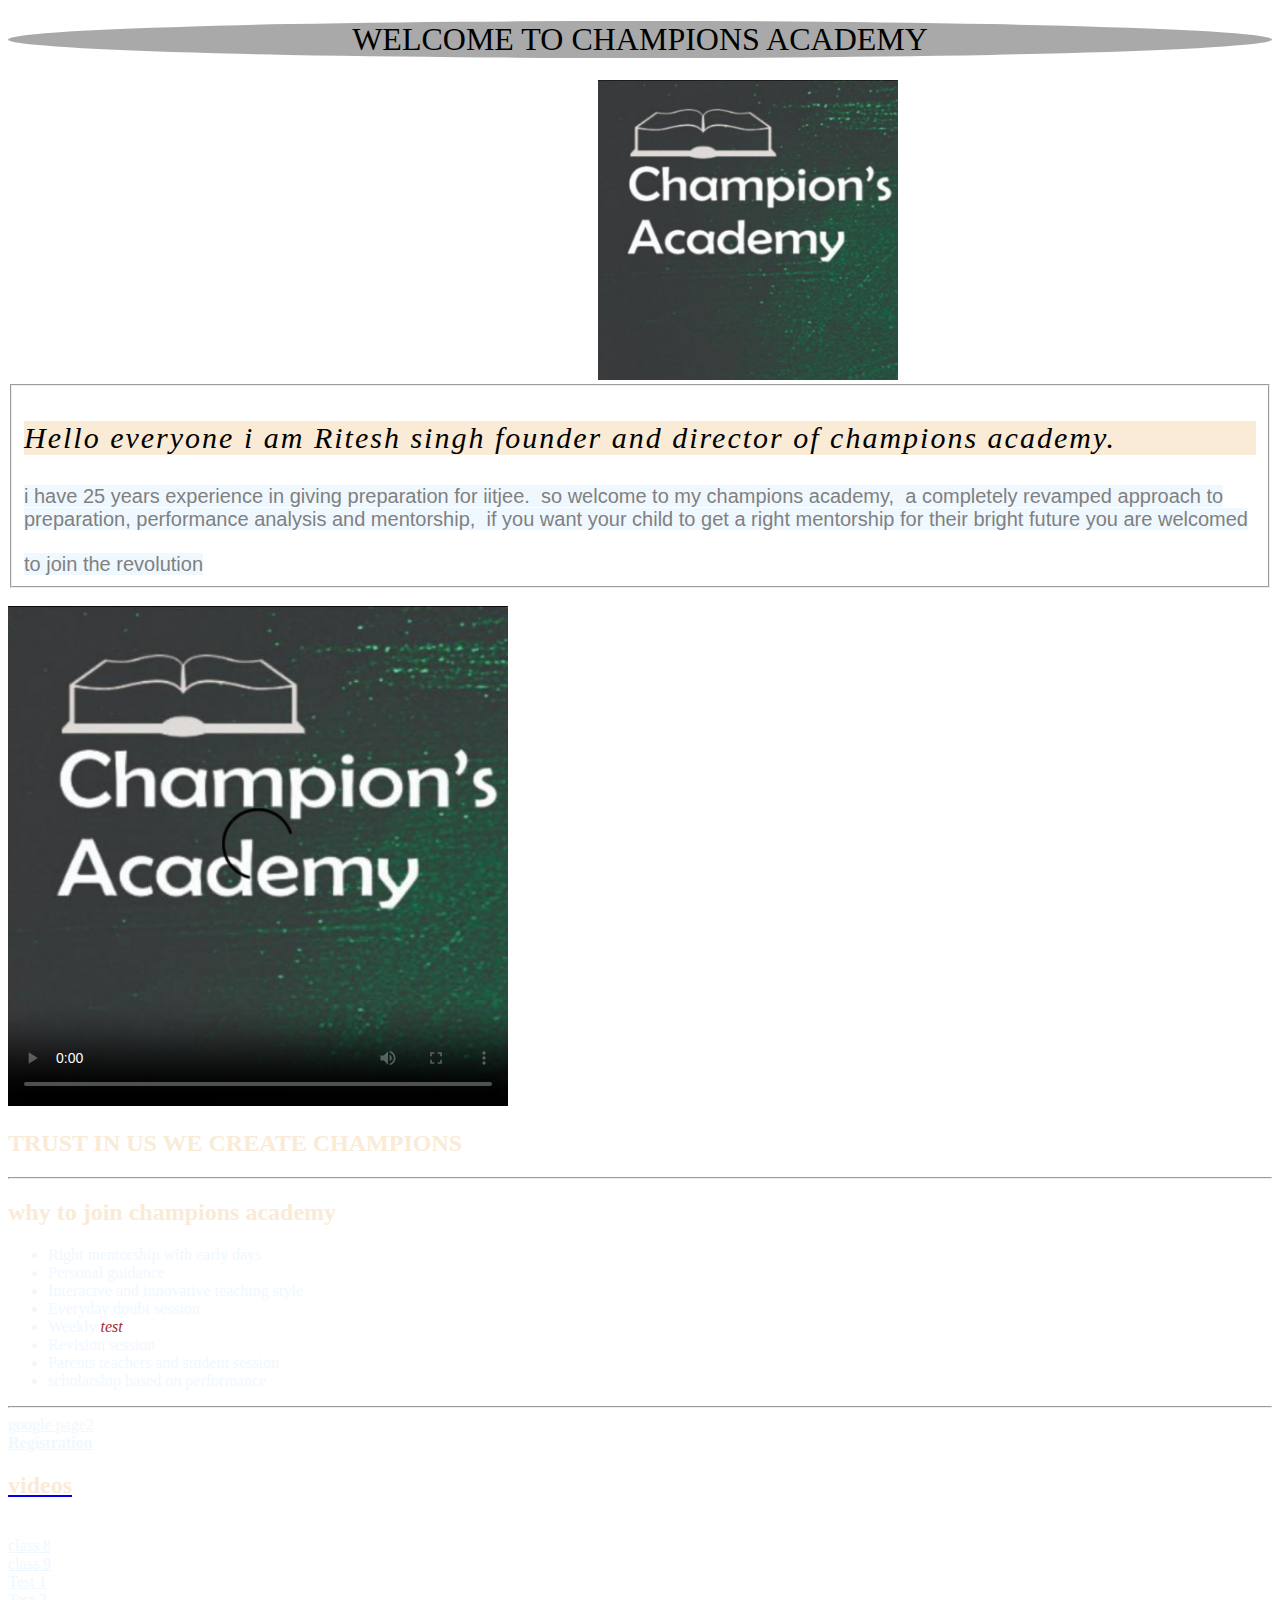
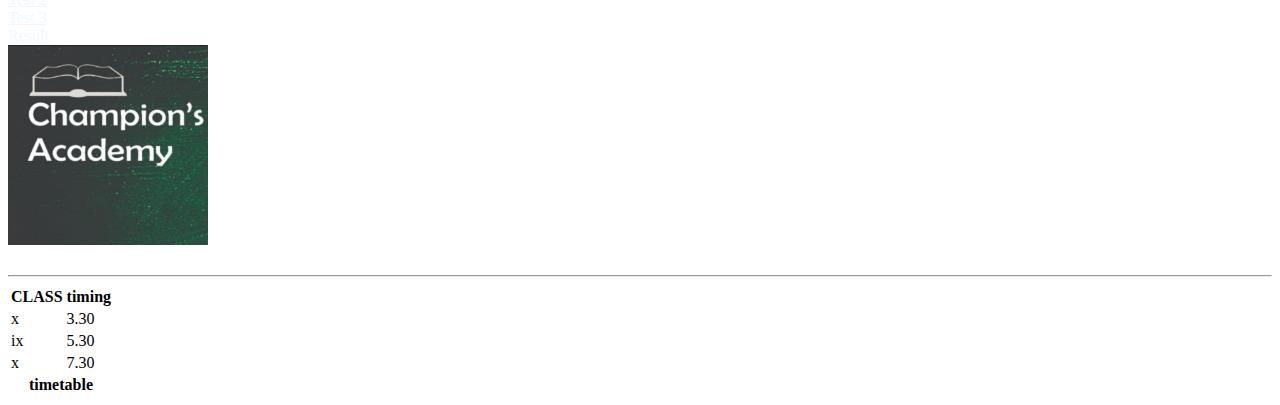
==== index.html @ 71ac5a11 "first commit" ====
<!DOCTYPE html>
<html lang="en">
<head>
    <meta charset="UTF-8">
    <meta http-equiv="X-UA-Compatible" content="IE=edge">
    <meta name="viewport" content="width=device-width, initial-scale=1.0">
    <title>champions academy</title>
    <link rel="stylesheet" href="style.css">
   
</head>
<link rel="stylesheet" href="style.css">
<link rel="stylesheet" href="element.css">
<style>
    h2{
        color:antiquewhite;
    }
    li{
        color: aliceblue;
    }
    ul{
        color: black;
    }
    body{
        background-image: url(https://images.unsplash.com/photo-1481627834876-b7833e8f5570?ixlib=rb-1.2.1&ixid=MnwxMjA3fDB8MHxwaG90by1wYWdlfHx8fGVufDB8fHx8&auto=format&fit=crop&w=1856&q=80);
    background-size: cover;
    background-repeat: no-repeat;
    background-attachment: fixed;
     /* height: 100vh;  */
     /* width: 100vw; */
    }
</style>
<body>
    <h1 style="color:black" class="unique">welcome to champions academy</h1>
    <img src="img/WhatsApp Image 2022-08-24 at 3.37.18 AM.jpeg" alt="" width="300" id="joint"> 
    <fieldset>
    <p class="right"> Hello everyone i am Ritesh singh founder and director of champions academy.</p>
    <div class="fight">
    </br> i have 25 years experience in giving preparation for iitjee. <br>so welcome to my champions academy,<br> a completely revamped approach to preparation, performance analysis and mentorship, <br>if you want your child to get a right mentorship for their bright future you are welcomed to join the revolution</p>
</div>
</fieldset>
<br>
    <video src="motivation/Best Creative Advertisement ever l Best School AD TV Commercial _ MOST INSPIRATIONAL  ADS _ Whatsapp.mp4" width="500" controls poster="img/WhatsApp Image 2022-08-24 at 3.37.18 AM.jpeg"></video>
    <h2><b>TRUST IN US WE CREATE CHAMPIONS</b></h2>
    <hr>
<h2> why to join champions academy </h2>
<ul> 
    <li> Right mentorship with early days</li>
    <li>Personal guidance</li>
    <li>Interactve and innovative teaching style</li>
    <li>Everyday doubt session</li>
    <li>Weekly <em>test</em></li>
    <li>Revision session</li>
    <li>Parents teachers and student session</li>
    <li>scholarship based on performance</li>

</ul>
<hr>
<a href="https:www.google.com" target="blank" id="true"  >google </a>
<a href="page2.html" id="true">page2</a>
<br>
<a href="registration.html "  id="go"><b>Registration</b></a>
<a href="https://drive.google.com/drive/folders/17RHdmbD7i_k7vtiHFthxDNxQIXOpLcyR?usp=sharing" target="_blank"><h2>videos</h2> </a>
<br>
<a href="QUESTIONS/Champions Academy 8.pdf" id="go" targt="blank">class 8</a>
<br>
<a href="QUESTIONS/Champions Academy 9.pdf"targt="blank" id="go">class 9</a>
<br>
<a href="QUESTIONS/TEST 1.pdf" target="_blank" id="go">Test 1</a>
<br>
<a href="QUESTIONS/TEST 2.pdf" target="_blank" id="go">Test 2</a>
<br>
<a href="QUESTIONS/TEST 3.pdf" target="_blank" id="go">Test 3</a>
<br>
<a href="Result" target="blank" id="go">Result</a>
<br>
<img src="img/WhatsApp Image 2022-08-24 at 3.37.18 AM.jpeg" alt="" width="200">
<iframe width="280" height="200" src="https://www.youtube.com/embed/_VLnzu_Sa6s" title="YouTube video player" frameborder="0" allow="accelerometer; autoplay; clipboard-write; encrypted-media; gyroscope; picture-in-picture" allowfullscreen></iframe>
<br>
<br>
<hr>
<table>
    <thead>
        <tr>
            <th> CLASS</th>
            <th>timing </th>
        </tr>
    </thead>
    <tbody>
        <tr>
            <td>x</td>
            <td>3.30 </td>
        </tr>
        <tr>
            <td>ix</td>
            <td>5.30</td>
        </tr>
        <tr>
            <td>x</td>
            <td>7.30</td>
        </tr>
    </tbody>
    <tfoot>
        <th
            colspan="5">timetable</th>
    </tfoot>
</table>

</body>
</html>
---- style.css ----
h3{
    color: blueviolet;
}

.unique
{
    color: chartreuse;
    font-weight: bolder;
}
h1.unique,li.unique 
{
    color: black;
    font-weight: inherit;

}
li em{
    color: brown;
}
h1+img{
    font-size:large;
}
body h1.unique{
    color: black;
    background-color: darkgray;
    font-weight: 4px;
    text-shadow: solid black;
    text-align: center;
    
    border-radius: 50%;
    text-transform: uppercase;
}

body h1.unique:hover{
    background-color: blanchedalmond;
    color: aliceblue;

}

.right{
    display:ruby;
    background-color: antiquewhite;
    font-style: italic;
    text-decoration: solid gray;
    text-shadow: solid black;
    opacity: 1;
    display: flex;
    font-size: 30px;
    text-align: center;
    border: black;
    letter-spacing: 2px;
    border-radius:calc();
    


}

.right:hover{
    color: cadetblue;
}

.fight{
    background-color: aliceblue;
    font-size: 20px;
    color: gray;
    text-shadow: solid black;
    display: flex;
    display: ruby;
    font-family: 'Franklin Gothic Medium', 'Arial Narrow', Arial, sans-serif;

}
.fight:hover{
    color: burlywood;
}
hr{
    color:beige;
}
#true{
    color: aliceblue;
}
#go{
    color: aliceblue;
}

#joint{
    position: relative;
    left: 590px;
}
---- style.css ----
h3{
    color: blueviolet;
}

.unique
{
    color: chartreuse;
    font-weight: bolder;
}
h1.unique,li.unique 
{
    color: black;
    font-weight: inherit;

}
li em{
    color: brown;
}
h1+img{
    font-size:large;
}
body h1.unique{
    color: black;
    background-color: darkgray;
    font-weight: 4px;
    text-shadow: solid black;
    text-align: center;
    
    border-radius: 50%;
    text-transform: uppercase;
}

body h1.unique:hover{
    background-color: blanchedalmond;
    color: aliceblue;

}

.right{
    display:ruby;
    background-color: antiquewhite;
    font-style: italic;
    text-decoration: solid gray;
    text-shadow: solid black;
    opacity: 1;
    display: flex;
    font-size: 30px;
    text-align: center;
    border: black;
    letter-spacing: 2px;
    border-radius:calc();
    


}

.right:hover{
    color: cadetblue;
}

.fight{
    background-color: aliceblue;
    font-size: 20px;
    color: gray;
    text-shadow: solid black;
    display: flex;
    display: ruby;
    font-family: 'Franklin Gothic Medium', 'Arial Narrow', Arial, sans-serif;

}
.fight:hover{
    color: burlywood;
}
hr{
    color:beige;
}
#true{
    color: aliceblue;
}
#go{
    color: aliceblue;
}

#joint{
    position: relative;
    left: 590px;
}
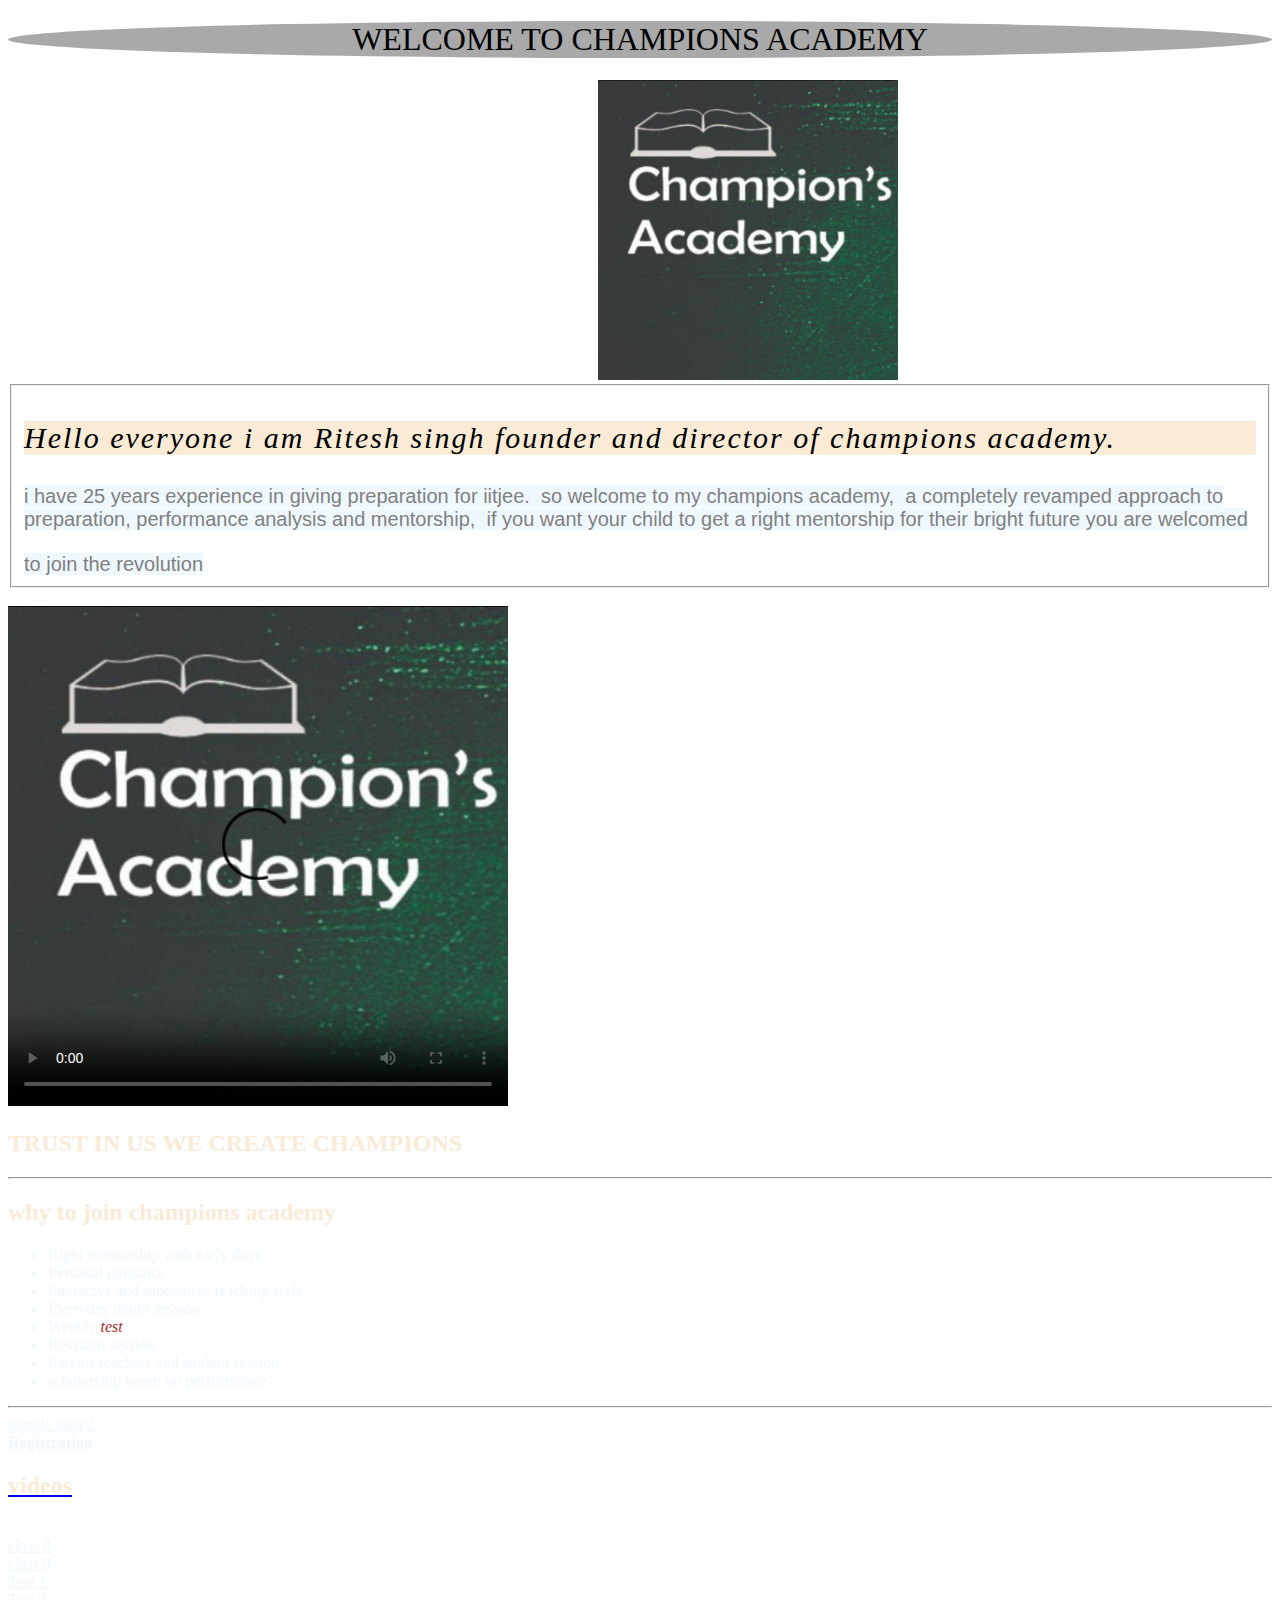
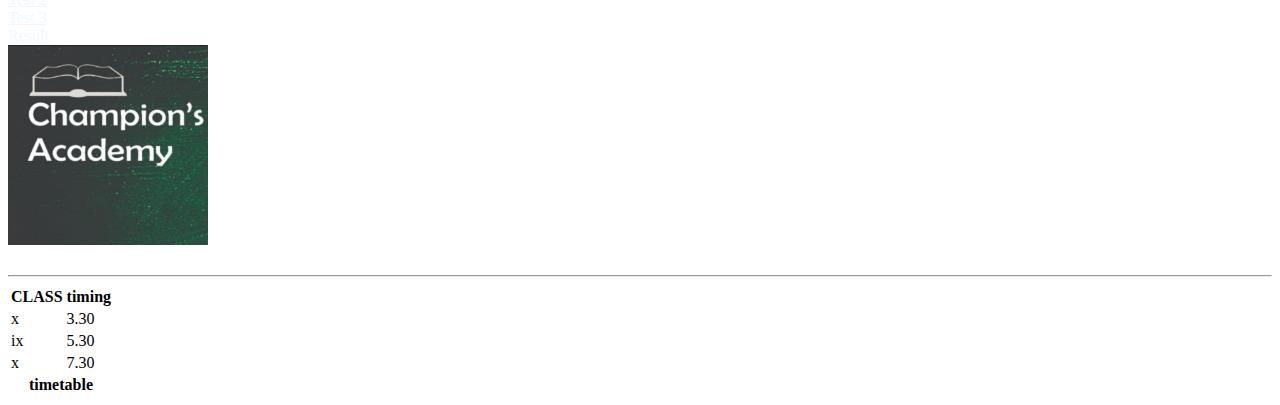
==== commit 4c8f06c7: "updated color" ====
--- a/index.html
+++ b/index.html
@@ -18,7 +18,7 @@
         color: aliceblue;
     }
     ul{
-        color: black;
+        color: red;
     }
     body{
         background-image: url(https://images.unsplash.com/photo-1481627834876-b7833e8f5570?ixlib=rb-1.2.1&ixid=MnwxMjA3fDB8MHxwaG90by1wYWdlfHx8fGVufDB8fHx8&auto=format&fit=crop&w=1856&q=80);
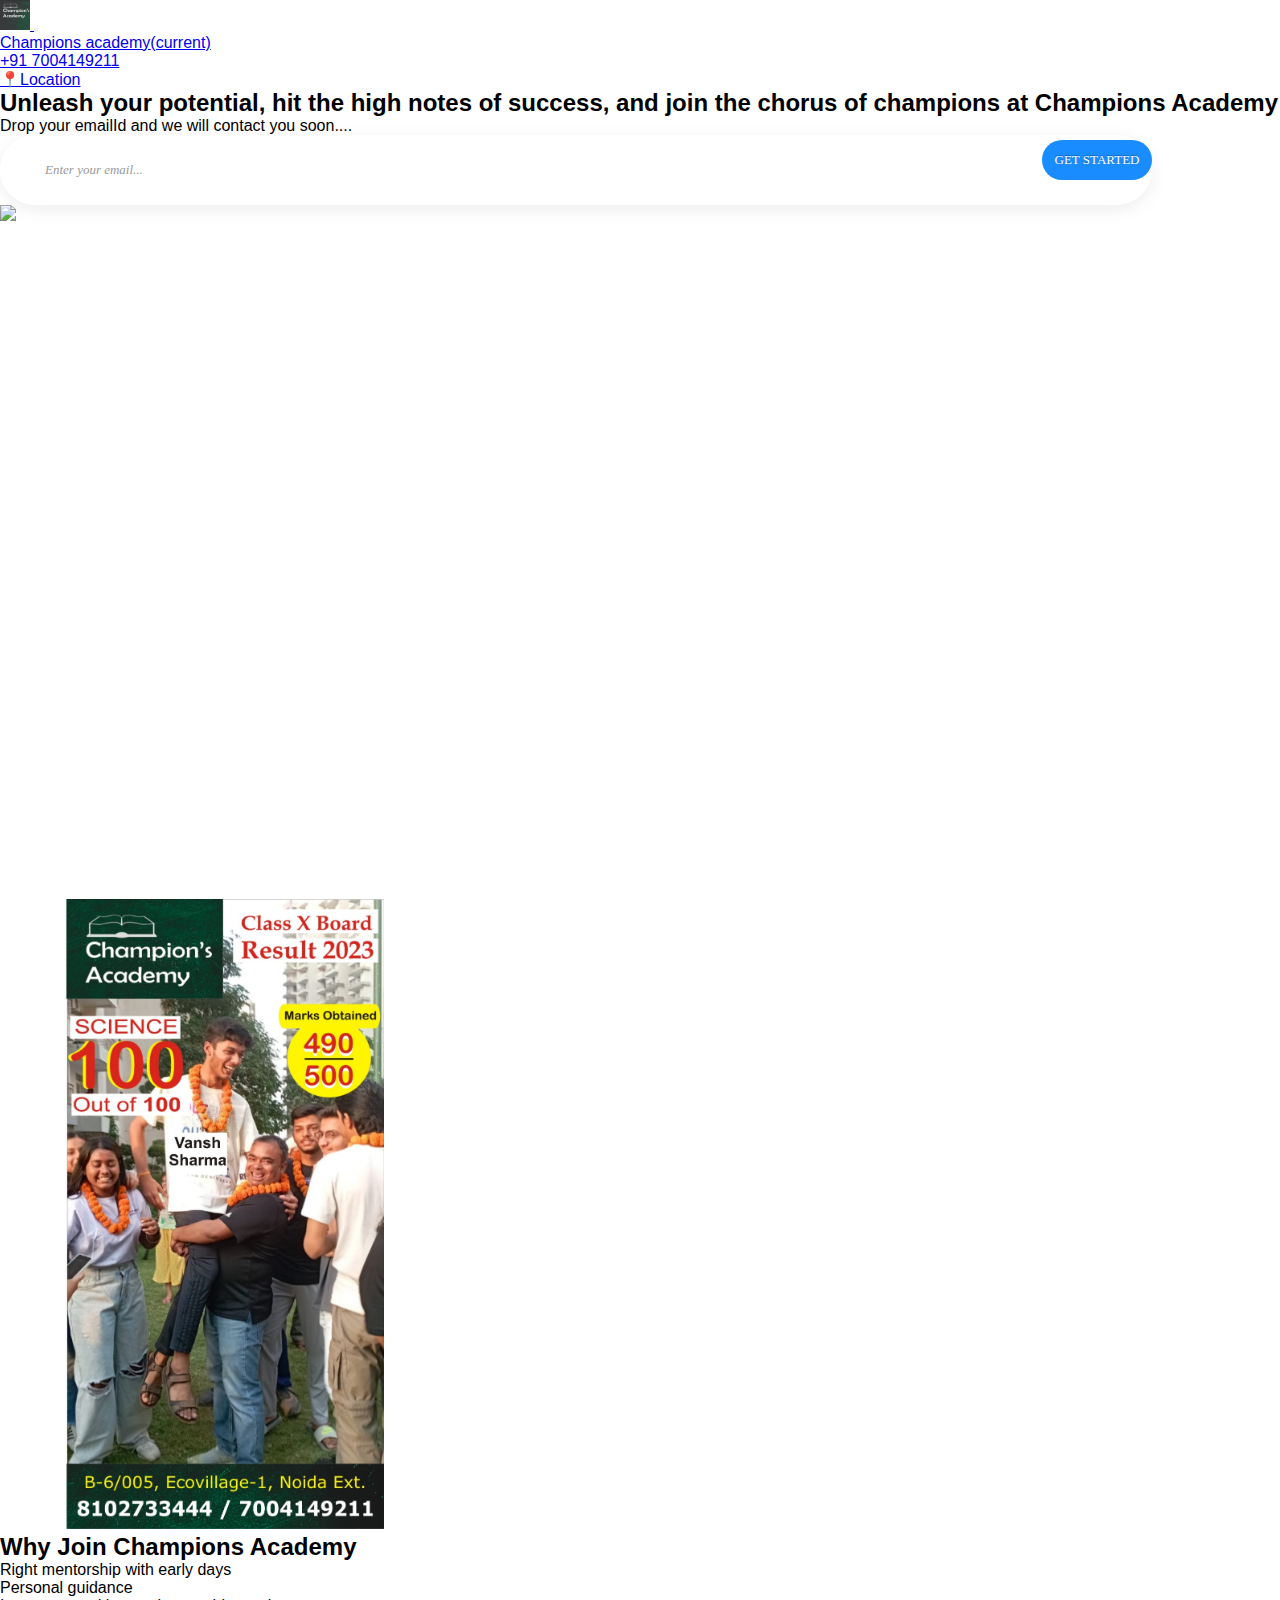
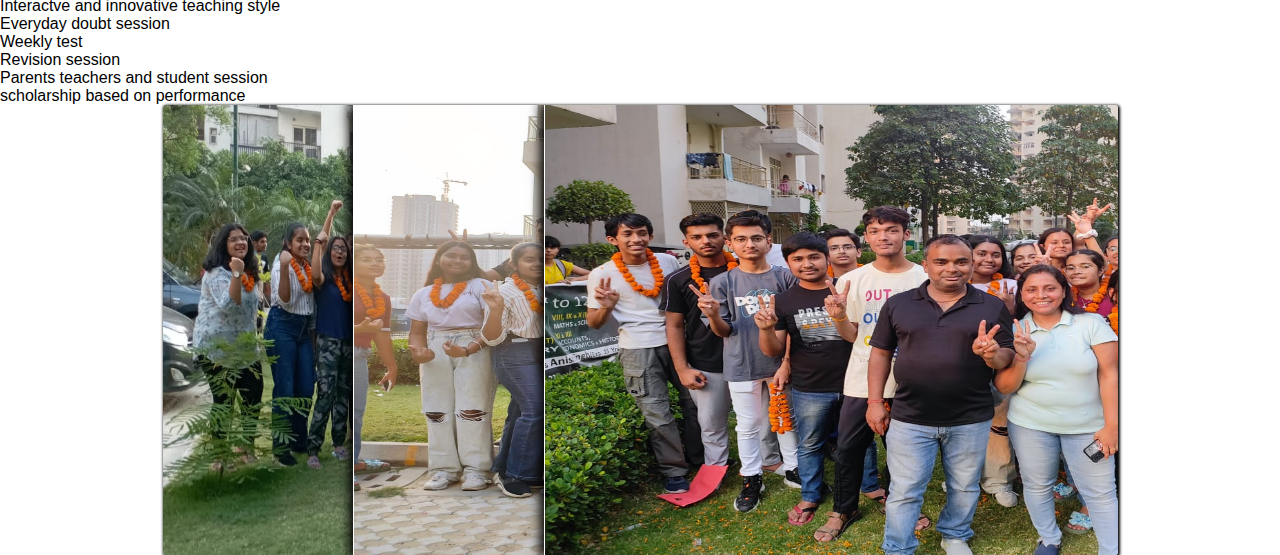
==== commit b31b54a8: "website new" ====
--- a/index.html
+++ b/index.html
@@ -1,109 +1,87 @@
 <!DOCTYPE html>
 <html lang="en">
-<head>
+  <head>
     <meta charset="UTF-8">
-    <meta http-equiv="X-UA-Compatible" content="IE=edge">
     <meta name="viewport" content="width=device-width, initial-scale=1.0">
-    <title>champions academy</title>
+    <meta http-equiv="X-UA-Compatible" content="ie=edge">
+    <title>Champions Academy</title>
     <link rel="stylesheet" href="style.css">
-   
+    <link rel="stylesheet" href="https://cdn.jsdelivr.net/npm/bootstrap@4.1.3/dist/css/bootstrap.min.css" integrity="sha384-MCw98/SFnGE8fJT3GXwEOngsV7Zt27NXFoaoApmYm81iuXoPkFOJwJ8ERdknLPMO" crossorigin="anonymous">
+    <script src="https://code.jquery.com/jquery-3.3.1.slim.min.js" integrity="sha384-q8i/X+965DzO0rT7abK41JStQIAqVgRVzpbzo5smXKp4YfRvH+8abtTE1Pi6jizo" crossorigin="anonymous"></script>
+<script src="https://cdn.jsdelivr.net/npm/popper.js@1.14.3/dist/umd/popper.min.js" integrity="sha384-ZMP7rVo3mIykV+2+9J3UJ46jBk0WLaUAdn689aCwoqbBJiSnjAK/l8WvCWPIPm49" crossorigin="anonymous"></script>
+<script src="https://cdn.jsdelivr.net/npm/bootstrap@4.1.3/dist/js/bootstrap.min.js" integrity="sha384-ChfqqxuZUCnJSK3+MXmPNIyE6ZbWh2IMqE241rYiqJxyMiZ6OW/JmZQ5stwEULTy" crossorigin="anonymous"></script>  
 </head>
-<link rel="stylesheet" href="style.css">
-<link rel="stylesheet" href="element.css">
-<style>
-    h2{
-        color:antiquewhite;
-    }
-    li{
-        color: aliceblue;
-    }
-    ul{
-        color: red;
-    }
-    body{
-        background-image: url(https://images.unsplash.com/photo-1481627834876-b7833e8f5570?ixlib=rb-1.2.1&ixid=MnwxMjA3fDB8MHxwaG90by1wYWdlfHx8fGVufDB8fHx8&auto=format&fit=crop&w=1856&q=80);
-    background-size: cover;
-    background-repeat: no-repeat;
-    background-attachment: fixed;
-     /* height: 100vh;  */
-     /* width: 100vw; */
-    }
-</style>
-<body>
-    <h1 style="color:black" class="unique">welcome to champions academy</h1>
-    <img src="img/WhatsApp Image 2022-08-24 at 3.37.18 AM.jpeg" alt="" width="300" id="joint"> 
-    <fieldset>
-    <p class="right"> Hello everyone i am Ritesh singh founder and director of champions academy.</p>
-    <div class="fight">
-    </br> i have 25 years experience in giving preparation for iitjee. <br>so welcome to my champions academy,<br> a completely revamped approach to preparation, performance analysis and mentorship, <br>if you want your child to get a right mentorship for their bright future you are welcomed to join the revolution</p>
-</div>
-</fieldset>
-<br>
-    <video src="motivation/Best Creative Advertisement ever l Best School AD TV Commercial _ MOST INSPIRATIONAL  ADS _ Whatsapp.mp4" width="500" controls poster="img/WhatsApp Image 2022-08-24 at 3.37.18 AM.jpeg"></video>
-    <h2><b>TRUST IN US WE CREATE CHAMPIONS</b></h2>
-    <hr>
-<h2> why to join champions academy </h2>
-<ul> 
-    <li> Right mentorship with early days</li>
-    <li>Personal guidance</li>
-    <li>Interactve and innovative teaching style</li>
-    <li>Everyday doubt session</li>
-    <li>Weekly <em>test</em></li>
-    <li>Revision session</li>
-    <li>Parents teachers and student session</li>
-    <li>scholarship based on performance</li>
-
-</ul>
-<hr>
-<a href="https:www.google.com" target="blank" id="true"  >google </a>
-<a href="page2.html" id="true">page2</a>
-<br>
-<a href="registration.html "  id="go"><b>Registration</b></a>
-<a href="https://drive.google.com/drive/folders/17RHdmbD7i_k7vtiHFthxDNxQIXOpLcyR?usp=sharing" target="_blank"><h2>videos</h2> </a>
-<br>
-<a href="QUESTIONS/Champions Academy 8.pdf" id="go" targt="blank">class 8</a>
-<br>
-<a href="QUESTIONS/Champions Academy 9.pdf"targt="blank" id="go">class 9</a>
-<br>
-<a href="QUESTIONS/TEST 1.pdf" target="_blank" id="go">Test 1</a>
-<br>
-<a href="QUESTIONS/TEST 2.pdf" target="_blank" id="go">Test 2</a>
-<br>
-<a href="QUESTIONS/TEST 3.pdf" target="_blank" id="go">Test 3</a>
-<br>
-<a href="Result" target="blank" id="go">Result</a>
-<br>
-<img src="img/WhatsApp Image 2022-08-24 at 3.37.18 AM.jpeg" alt="" width="200">
-<iframe width="280" height="200" src="https://www.youtube.com/embed/_VLnzu_Sa6s" title="YouTube video player" frameborder="0" allow="accelerometer; autoplay; clipboard-write; encrypted-media; gyroscope; picture-in-picture" allowfullscreen></iframe>
-<br>
-<br>
-<hr>
-<table>
-    <thead>
-        <tr>
-            <th> CLASS</th>
-            <th>timing </th>
-        </tr>
-    </thead>
-    <tbody>
-        <tr>
-            <td>x</td>
-            <td>3.30 </td>
-        </tr>
-        <tr>
-            <td>ix</td>
-            <td>5.30</td>
-        </tr>
-        <tr>
-            <td>x</td>
-            <td>7.30</td>
-        </tr>
-    </tbody>
-    <tfoot>
-        <th
-            colspan="5">timetable</th>
-    </tfoot>
-</table>
-
-</body>
+  <body>
+    <nav class="navbar navbar-expand-lg navbar-light">
+      <a class="navbar-brand" href="#">
+        <img src="./img/logo.jpeg" width="30" height="30" alt="">
+      </a>
+      <button class="navbar-toggler" type="button" data-toggle="collapse" data-target="#navbarNav" aria-controls="navbarNav" aria-expanded="false" aria-label="Toggle navigation">
+        <span class="navbar-toggler-icon"></span>
+      </button>
+      <div class="collapse navbar-collapse" id="navbarNav">
+        <ul class="navbar-nav w-100 justify-content-between">
+          <li class="nav-item active">
+            <a class="nav-link" href="#">Champions academy<span class="sr-only">(current)</span></a>
+          </li>
+          <div class="d-flex">
+          <li class="nav-item">
+            <a class="nav-link text-success" href="#">+91 7004149211</a>
+          </li>
+          <li class="nav-item">
+            <a class="nav-link" href="https://maps.app.goo.gl/8ifUBoaF91tCDjwp7?g_st=iw">📍Location</a>
+          </li>
+        </div>
+        </ul>
+      </div>
+    </nav>
+    <div class="d-flex align-items-center w-100" style="min-height:90vh">
+      <div class="w-50 text-justify p-5">
+        <h2>Unleash your potential, hit the high notes of <span class="text-success">success</span>, and join the chorus of champions at <span class="text-danger">Champions Academy</span> </h2>
+        <p>Drop your emailId and we will contact you soon....</p>
+        <p>
+          <form class="search-wrapper cf">
+            <input type="text" placeholder="Enter your email..." required style="box-shadow: none">
+            <button type="submit">Get Started</button>
+        </form>
+        </p>
+        </div>
+      <img src="https://img.freepik.com/free-vector/employees-celebrating-business-success-with-huge-trophy_1150-37475.jpg?w=996&t=st=1684057475~exp=1684058075~hmac=c4ecb5e4a7cca9f2c5b333dbf59f351ab3185bf65650dfe1f024622c0ec16997" class="w-50 "></div>
+      </div>
+      <div class="d-flex w-100 ">
+        <img src="./img/cover.jpeg" style="width:25vw;height:70vh;margin: 0vw 5vw">
+        <div>
+          <h2 class="text-danger">Why Join Champions Academy</h2>
+          <p class="text-success">
+            <ul>
+              <li>Right mentorship with early days</li>
+              <li>Personal guidance</li>
+              <li>Interactve and innovative teaching style</li>
+              <li>Everyday doubt session</li>
+              <li>Weekly test</li>
+              <li>Revision session</li>
+              <li>Parents teachers and student session</li>
+              <li>scholarship based on performance</li>
+            </ul>
+          </p>  
+        </div>
+        </div>
+        <div class="gallery m-5">
+          <ul>
+            <li>
+              <!-- <span>New York</span> -->
+              <img src='./img/carousal1.jpeg'/></li>
+            
+            <li>
+              <!-- <span>London</span> -->
+              <img src='./img/carousal2.jpeg'/></li>
+            
+            <li>
+              <!-- <span>Poznań</span> -->
+              <img src='./img/carousal3.jpeg'/></li>
+            
+          </ul>
+          </div>
+	<script src="index.js"></script>
+  </body>
 </html>--- a/style.css
+++ b/style.css
@@ -1,3 +1,4 @@
+/**
 h3{
     color: blueviolet;
 }
@@ -84,4 +85,181 @@
 #joint{
     position: relative;
     left: 590px;
-}+}*/
+
+/*Clearing Floats*/
+.cf:before, .cf:after{
+    content:"";
+    display:table;
+}
+
+.cf:after{
+    clear:both;
+}
+
+.cf{
+    zoom:1;
+}    
+/* Form wrapper styling */
+
+.search-wrapper {
+    width: 90%;
+    border-radius: 40px;
+  background: transparent;
+    box-shadow: 0 4px 20px -2px #e9e9e9;
+}
+
+/* Form text input */
+
+.search-wrapper input {
+  padding-left: 20px;
+    width: 80%;
+    height: 20px;
+    padding: 25px 25px;
+    float: left;   
+    font: bold 13px 'lucida sans', 'trebuchet MS', 'Tahoma';
+    border: 0;
+    background: #fff;
+    border-radius: 40px;
+    border-top-style: none;
+}
+
+.search-wrapper input:focus {
+    outline: 0;
+    background: #fff;
+    box-shadow: 0 0 2px rgba(0,0,0,0.8) inset;
+}
+
+.search-wrapper input::-webkit-input-placeholder {
+   color: #999;
+   font-weight: normal;
+   font-style: italic;
+  padding-left: 20px;
+}
+
+.search-wrapper input:-moz-placeholder {
+    
+    color: #999;
+    font-weight: normal;
+    font-style: italic;
+}
+
+.search-wrapper input:-ms-input-placeholder {
+    color: #999;
+    font-weight: normal;
+    font-style: italic;
+  border-style: none;
+}   
+
+/* Form submit button */
+.search-wrapper button {
+    overflow: visible;
+    position: relative;
+    float: right;
+    border: 0;
+    padding: 0;
+    cursor: pointer;
+    margin-top: 5px;
+    margin-bottom:5px;
+    height: 40px;
+    width: 110px;
+    font: 13px/40px 'lucida sans', 'trebuchet MS', 'Tahoma';
+    color: #fff;
+    text-transform: uppercase;
+    background: #198cff;
+    border-radius: 40px;
+    text-shadow: 0 -1px 0 rgba(0, 0 ,0, .3);
+}  
+
+
+.search-wrapper button:active,
+.search-wrapper button:focus{  
+    background: #198cff;
+    outline: 0;  
+}
+
+.search-wrapper button:focus:before,
+.search-wrapper button:active:before{
+        border-right-color: #c42f2f;
+}     
+
+.search-wrapper button::-moz-focus-inner { /* remove extra button spacing for Mozilla Firefox */
+    border: 0;
+    padding: 0;
+}   
+*, *:after, *:before {
+    padding:0;
+    margin:0;
+    font-family:Arial;
+  }
+  
+  
+  .gallery ul {
+    position:relative;
+    top:0;
+    bottom:0;
+    left:0;
+    right:0;
+    margin:auto;
+    list-style:none;
+    width:955px;
+    height:450px;
+    border-radius:3px;
+    overflow:hidden;
+    box-shadow:1px 1px 3px 1px;
+  }
+  
+  
+  .gallery li {
+    position:relative;
+    width:190px;
+    height:450px;
+    float:left;
+    border-left:1px solid white;
+    -webkit-transition:all 0.7s;
+    -moz-transition:all 0.7s;
+    transition:all 0.7s;
+    box-shadow:-2px 0 10px 2px;
+  }
+  
+  .gallery ul li:first-child {
+    border:none;
+  }
+  
+  .gallery span {
+    display:block;
+    position:absolute;
+    bottom:0;
+    width:50%;
+    color:white;
+    white-space:nowrap;
+    padding:20px;
+    background: -moz-linear-gradient(left,  rgba(0,0,0,0.65) 0%, rgba(0,0,0,0) 100%); /* FF3.6+ */
+  background: -webkit-gradient(linear, left top, right top, color-stop(0%,rgba(0,0,0,0.65)), color-stop(100%,rgba(0,0,0,0))); /* Chrome,Safari4+ */
+  background: -webkit-linear-gradient(left,  rgba(0,0,0,0.65) 0%,rgba(0,0,0,0) 100%); /* Chrome10+,Safari5.1+ */
+  background: -o-linear-gradient(left,  rgba(0,0,0,0.65) 0%,rgba(0,0,0,0) 100%); /* Opera 11.10+ */
+  background: -ms-linear-gradient(left,  rgba(0,0,0,0.65) 0%,rgba(0,0,0,0) 100%); /* IE10+ */
+  background: linear-gradient(to right,  rgba(0,0,0,0.65) 0%,rgba(0,0,0,0) 100%); /* W3C */
+  filter: progid:DXImageTransform.Microsoft.gradient( startColorstr='#a6000000', endColorstr='#00000000',GradientType=1 ); /* IE6-9 */
+  
+  }
+  
+  .gallery img {
+    width:800px;
+    height:450px;
+  }
+  
+  .gallery ul:hover li {
+    width:50px;  
+  }
+  
+  
+  .gallery ul li:hover {
+    width:750px;
+  }
+  
+  
+  
+  
+  
+  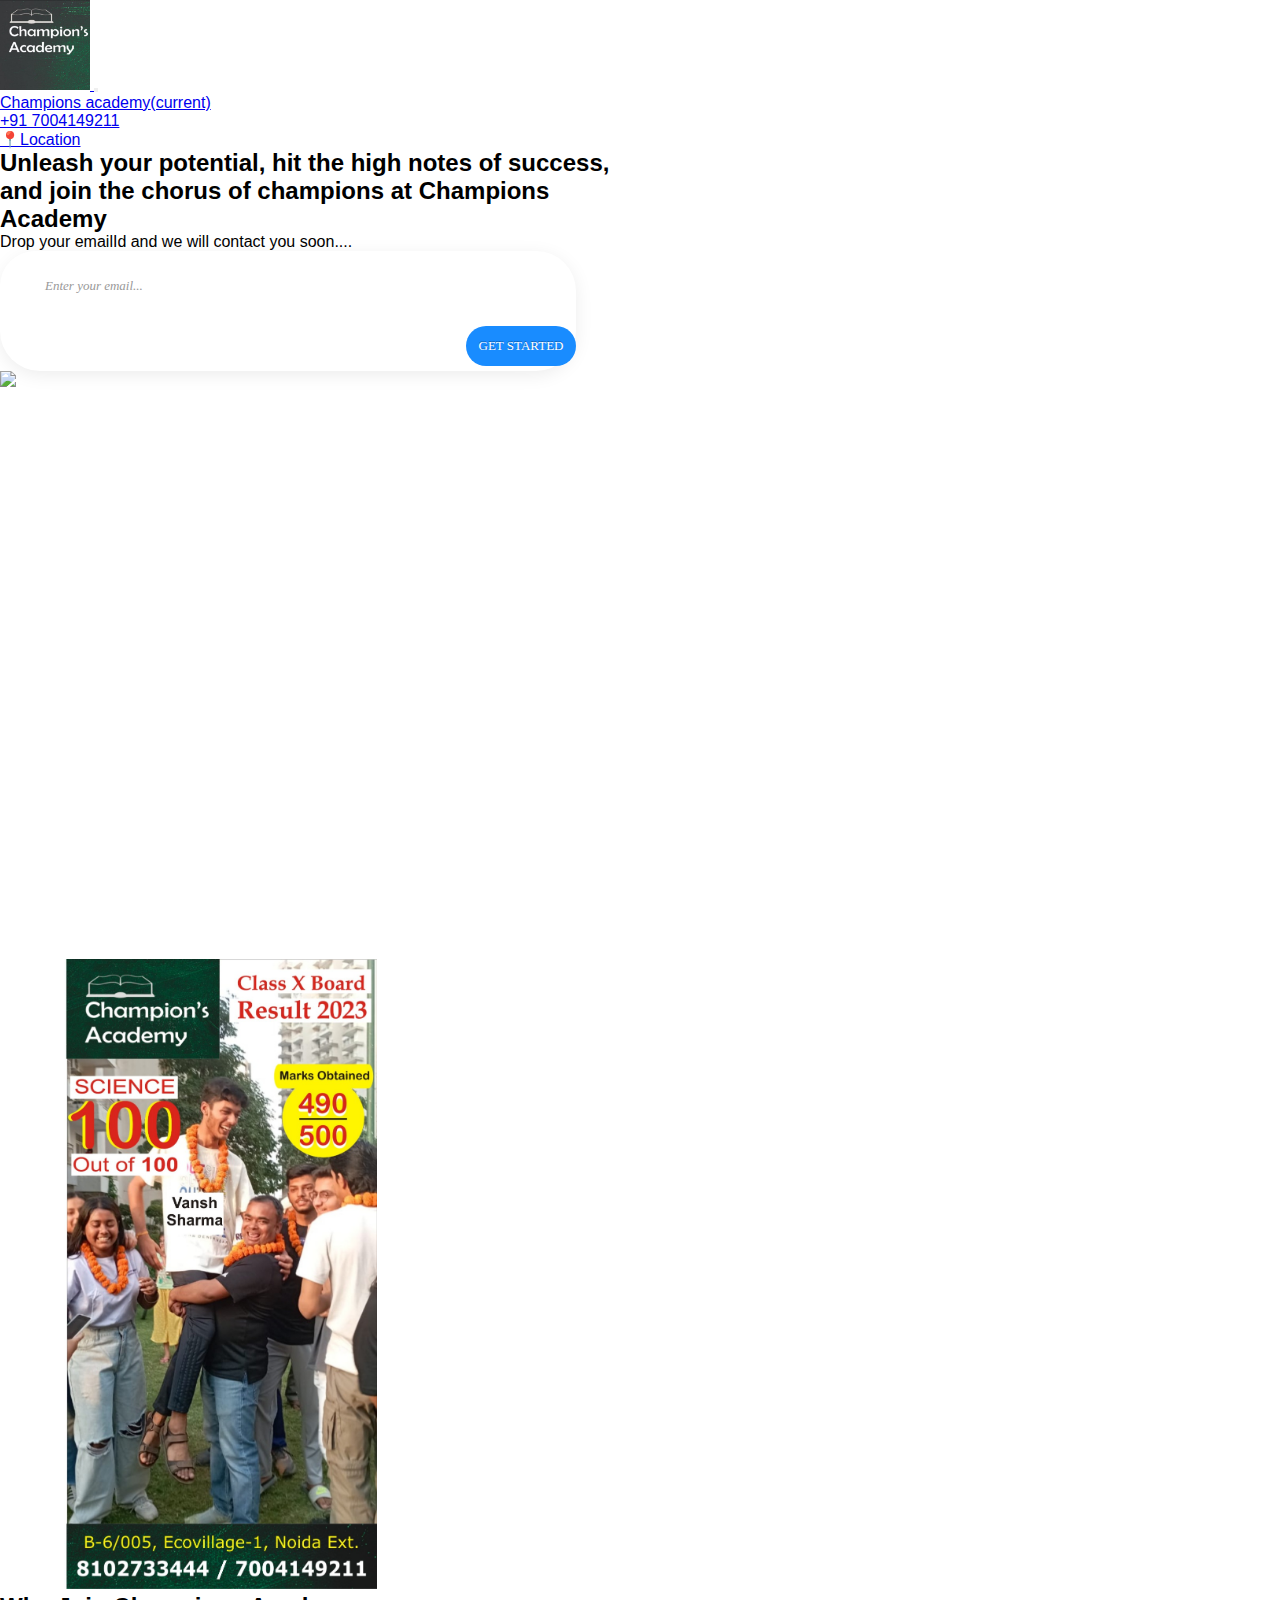
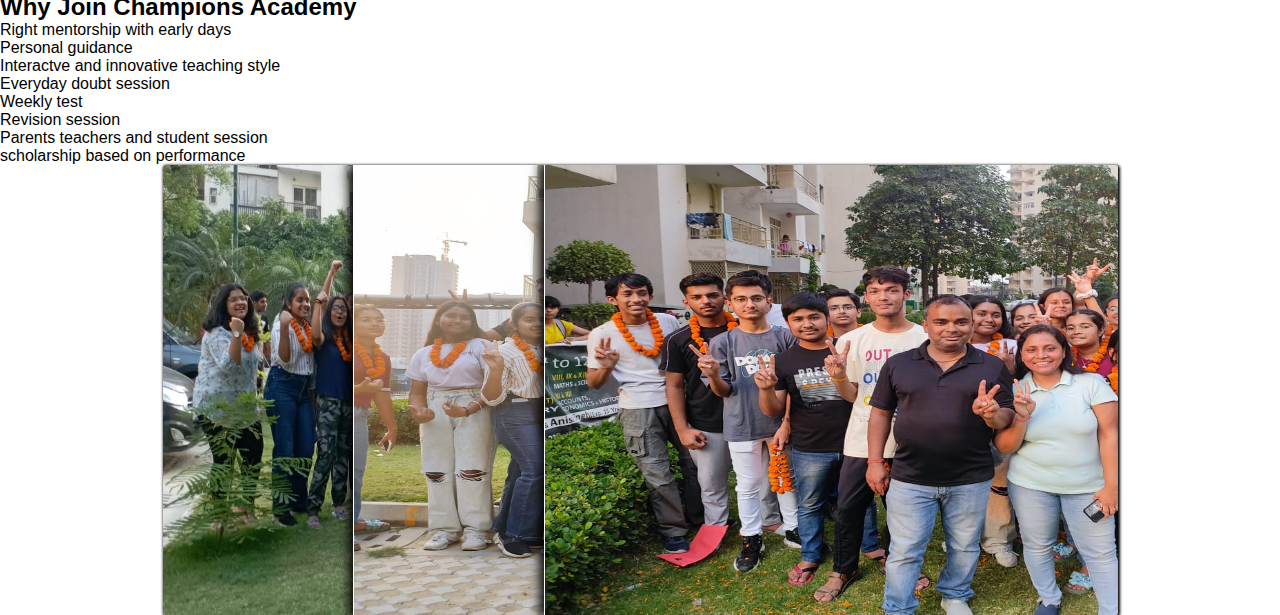
==== commit 0d041835: "added mobile feature" ====
--- a/index.html
+++ b/index.html
@@ -14,7 +14,7 @@
   <body>
     <nav class="navbar navbar-expand-lg navbar-light">
       <a class="navbar-brand" href="#">
-        <img src="./img/logo.jpeg" width="30" height="30" alt="">
+        <img src="./img/logo.jpeg" width="90" height="90" alt="">
       </a>
       <button class="navbar-toggler" type="button" data-toggle="collapse" data-target="#navbarNav" aria-controls="navbarNav" aria-expanded="false" aria-label="Toggle navigation">
         <span class="navbar-toggler-icon"></span>
@@ -36,7 +36,7 @@
       </div>
     </nav>
     <div class="d-flex align-items-center w-100" style="min-height:90vh">
-      <div class="w-50 text-justify p-5">
+      <div class="text-justify p-5 makeItHalf" >
         <h2>Unleash your potential, hit the high notes of <span class="text-success">success</span>, and join the chorus of champions at <span class="text-danger">Champions Academy</span> </h2>
         <p>Drop your emailId and we will contact you soon....</p>
         <p>
@@ -46,11 +46,11 @@
         </form>
         </p>
         </div>
-      <img src="https://img.freepik.com/free-vector/employees-celebrating-business-success-with-huge-trophy_1150-37475.jpg?w=996&t=st=1684057475~exp=1684058075~hmac=c4ecb5e4a7cca9f2c5b333dbf59f351ab3185bf65650dfe1f024622c0ec16997" class="w-50 "></div>
+      <img src="https://img.freepik.com/free-vector/employees-celebrating-business-success-with-huge-trophy_1150-37475.jpg?w=996&t=st=1684057475~exp=1684058075~hmac=c4ecb5e4a7cca9f2c5b333dbf59f351ab3185bf65650dfe1f024622c0ec16997" class="makeItHalf"></div>
       </div>
       <div class="d-flex w-100 ">
-        <img src="./img/cover.jpeg" style="width:25vw;height:70vh;margin: 0vw 5vw">
-        <div>
+        <img src="./img/cover.jpeg" style="height:70vh;margin: 0vw 5vw" id="coverImg">
+        <div class="p-5">
           <h2 class="text-danger">Why Join Champions Academy</h2>
           <p class="text-success">
             <ul>
@@ -67,6 +67,7 @@
         </div>
         </div>
         <div class="gallery m-5">
+        
           <ul>
             <li>
               <!-- <span>New York</span> -->
--- a/style.css
+++ b/style.css
@@ -192,7 +192,26 @@
     margin:0;
     font-family:Arial;
   }
-  
+  .makeItHalf{
+    width: 50%;
+  }
+  #coverImage{
+    width: 25vw;
+  }
+  @media (max-width:500px) {
+      .d-flex{
+     flex-direction: column;
+      } 
+      .gallery{
+        display: none;
+      }
+      .makeItHalf{
+        width: 100%;
+      }
+      #coverImage{
+        width: 80vw;
+      }
+  }
   
   .gallery ul {
     position:relative;
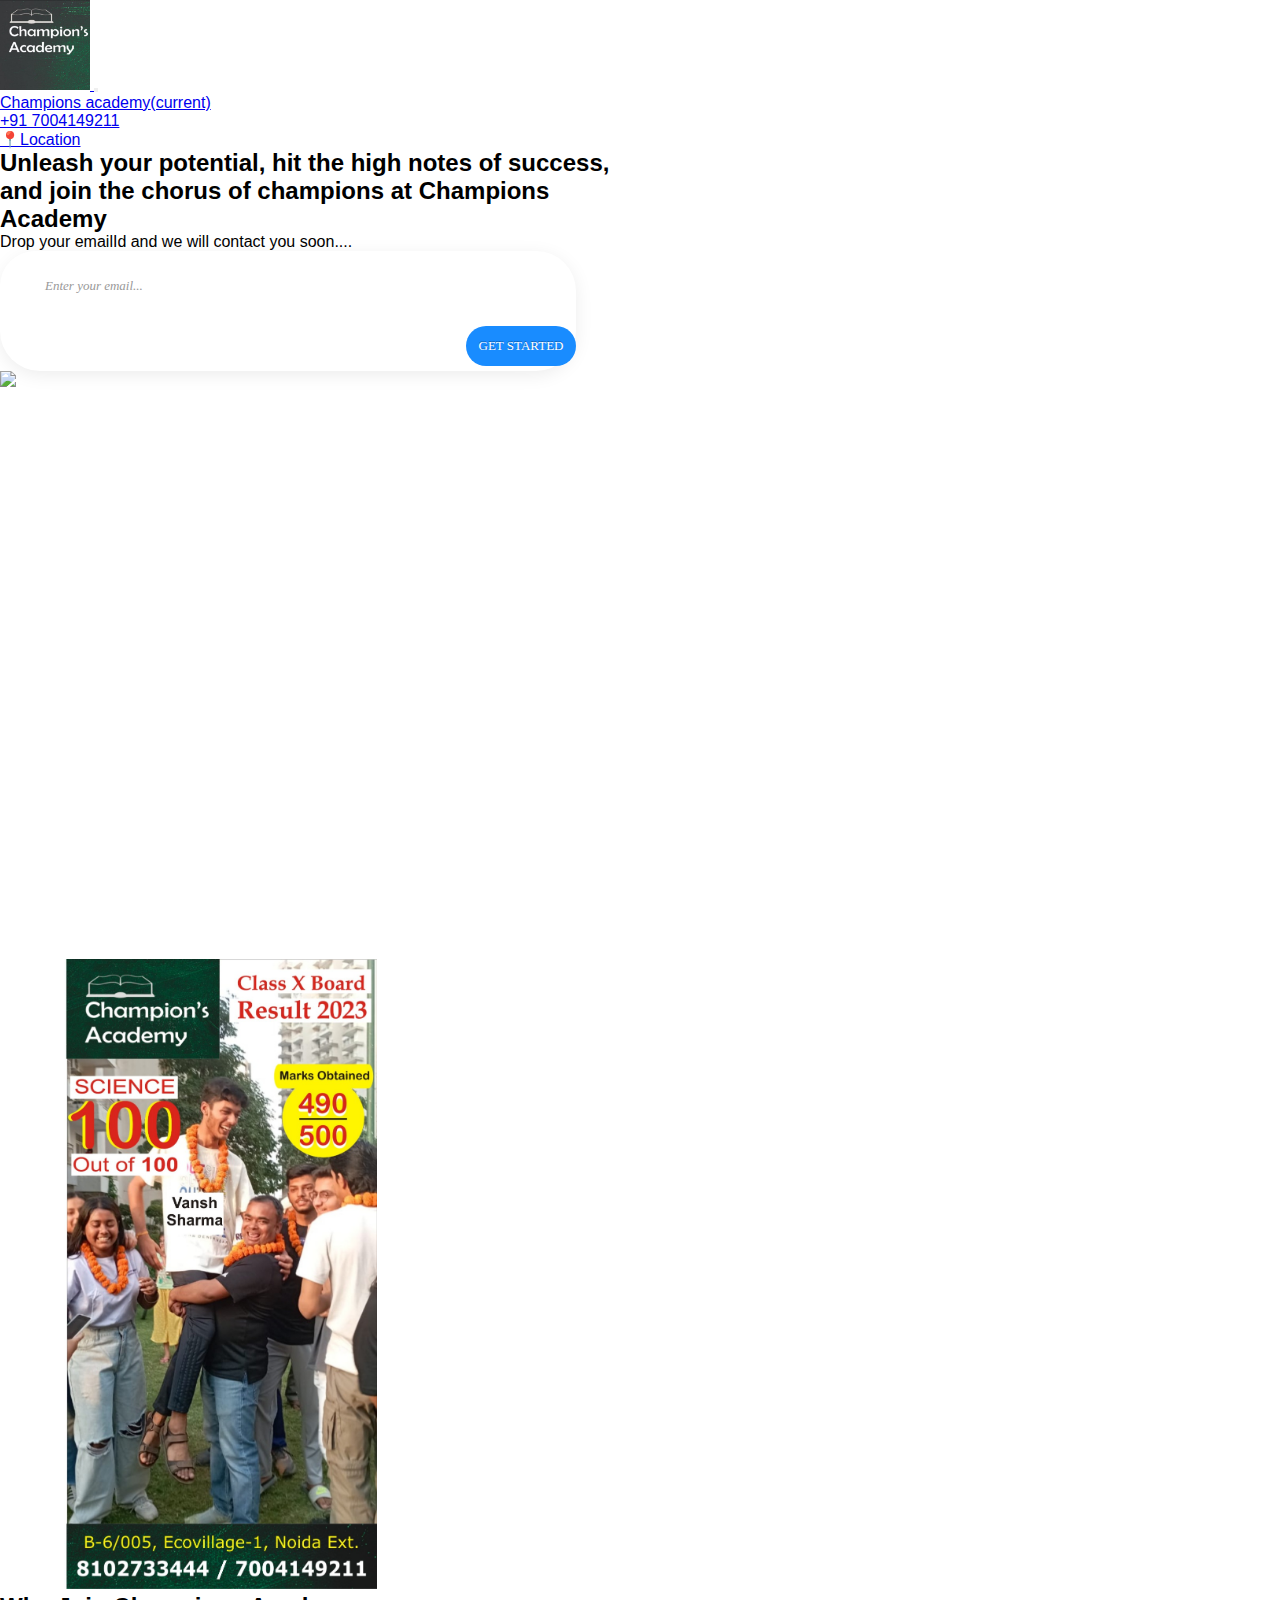
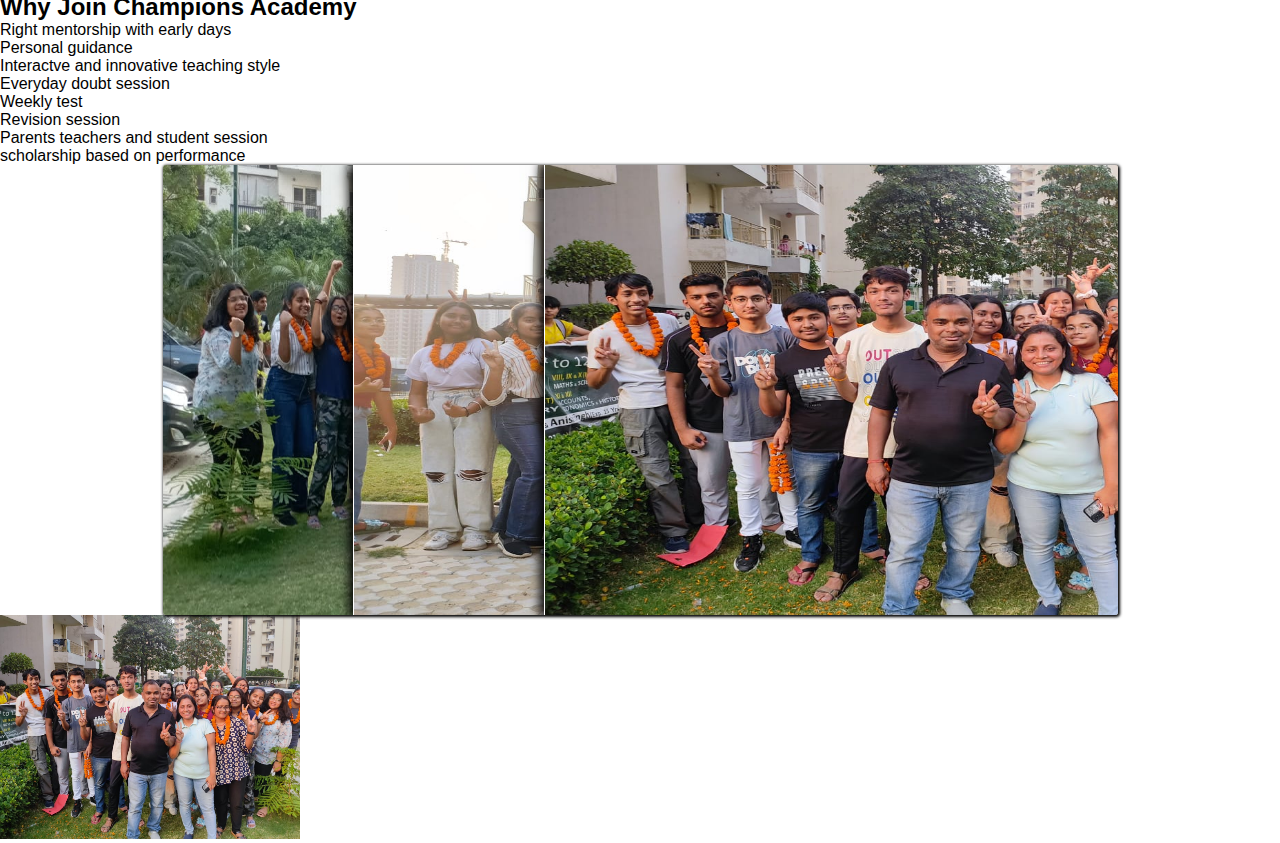
==== commit ac0845da: "added mobile feature" ====
--- a/index.html
+++ b/index.html
@@ -36,7 +36,7 @@
       </div>
     </nav>
     <div class="d-flex align-items-center w-100" style="min-height:90vh">
-      <div class="text-justify p-5 makeItHalf" >
+      <div class="p-5 makeItHalf" >
         <h2>Unleash your potential, hit the high notes of <span class="text-success">success</span>, and join the chorus of champions at <span class="text-danger">Champions Academy</span> </h2>
         <p>Drop your emailId and we will contact you soon....</p>
         <p>
@@ -83,6 +83,9 @@
             
           </ul>
           </div>
+          <div class="onlyMobile">
+            <img class="m-5" src='./img/carousal3.jpeg' width="300"/></li>
+          </div>
 	<script src="index.js"></script>
   </body>
 </html>--- a/style.css
+++ b/style.css
@@ -198,7 +198,10 @@
   #coverImage{
     width: 25vw;
   }
-  @media (max-width:500px) {
+  #onlyMedia{
+    display: none;
+  }
+  @media (max-width:800px) {
       .d-flex{
      flex-direction: column;
       } 
@@ -211,6 +214,10 @@
       #coverImage{
         width: 80vw;
       }
+      #onlyMedia{
+          display: block;
+          margin: 50px;
+    }
   }
   
   .gallery ul {
